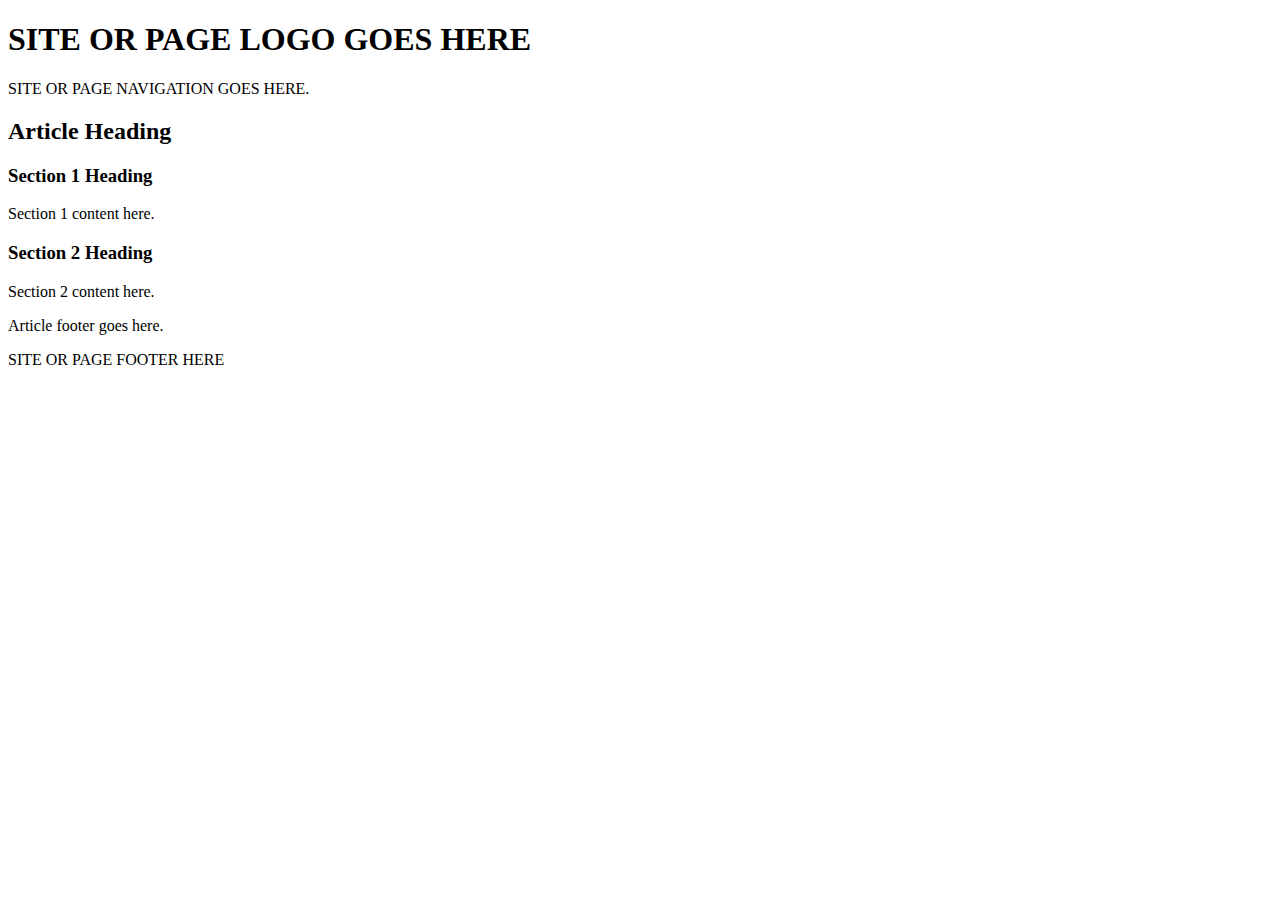
==== html/index.html @ fce9d47e "add note for basic html syntax" ====
<!doctype html> 
<html lang="en">
	<head> 
		<meta charset="utf-8"> 
		<title>Semantic Example</title> 
	</head> 
	
	<body> 
		<header> 
			<h1>
				SITE OR PAGE LOGO GOES HERE
			</h1> 
		</header> 
		<nav> 
			SITE OR PAGE NAVIGATION GOES HERE.
		</nav> 
		<article> 
			<header> 
				<h2>Article Heading</h2> 
			</header> 
			
			<section> 
				<header> 
					<h3>Section 1 Heading</h3> 
				</header> 
				
				<p>Section 1 content here.</p> 
			</section> 
			
			<section> 
				<header> 
					<h3>Section 2 Heading</h3> 
				</header> 
				
				<p>Section 2 content here.</p> 
			</section> 
			
			<footer>
				<p>Article footer goes here.</p> 
			</footer> 
		</article> 
		<footer> 
			SITE OR PAGE FOOTER HERE 
		</footer> 
	</body> 
</html>
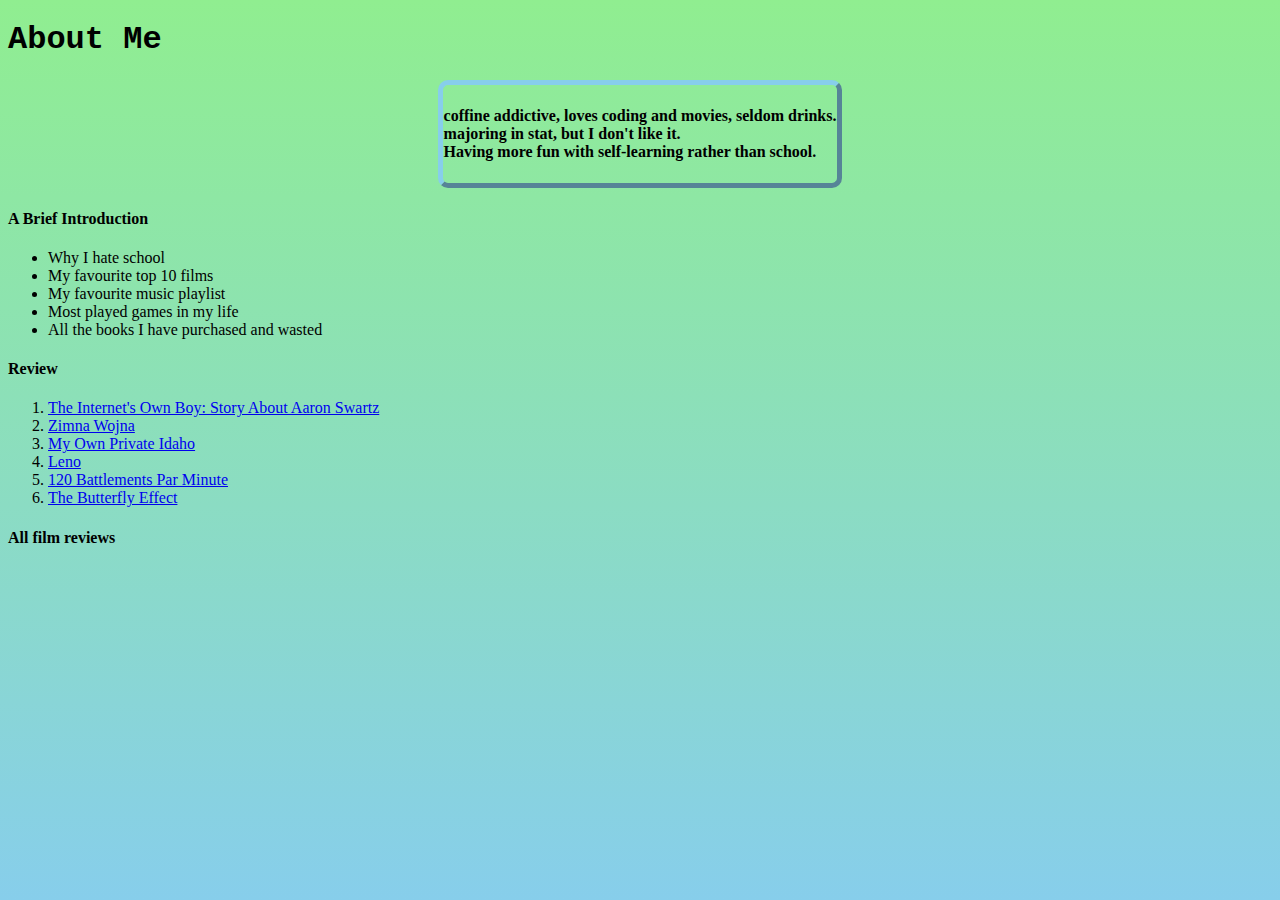
==== commit 874cf79f: "add note for base in html" ====
--- a/html/index.html
+++ b/html/index.html
@@ -1,46 +1,80 @@
-<!doctype html> 
-<html lang="en">
-	<head> 
-		<meta charset="utf-8"> 
-		<title>Semantic Example</title> 
-	</head> 
+<!DOCTYPE html>
+<html>
+	<head lang="en">
+		<meta charset="utf-8">
+		<title> Blog </title>
+		<link rel = "stylesheet" href = "style.css" />
+	</head>
 	
-	<body> 
-		<header> 
-			<h1>
-				SITE OR PAGE LOGO GOES HERE
-			</h1> 
-		</header> 
-		<nav> 
-			SITE OR PAGE NAVIGATION GOES HERE.
-		</nav> 
-		<article> 
-			<header> 
-				<h2>Article Heading</h2> 
-			</header> 
-			
-			<section> 
-				<header> 
-					<h3>Section 1 Heading</h3> 
-				</header> 
+	<body>
+		<h1 id = "me"> About Me </h1>
+		<section class="introduction"> 
+			<h4> 
+				<p> 
+					coffine addictive, loves coding and movies, seldom drinks. <br>
+					majoring in stat, but I don't like it. <br>
+					Having more fun with self-learning rather than school. <br>
+				</p>
 				
-				<p>Section 1 content here.</p> 
-			</section> 
-			
-			<section> 
-				<header> 
-					<h3>Section 2 Heading</h3> 
-				</header> 
+			</h4>
+		</section>
+		
+		<section>
+			<h4> A Brief Introduction </h4>
+			<ul>
+				<li> Why I hate school </li>
+				<li> My favourite top 10 films </li>
+				<li> My favourite music playlist </li>
+				<li> Most played games in my life </li>
+				<li> All the books I have purchased and wasted </li>
 				
-				<p>Section 2 content here.</p> 
-			</section> 
-			
-			<footer>
-				<p>Article footer goes here.</p> 
-			</footer> 
-		</article> 
-		<footer> 
-			SITE OR PAGE FOOTER HERE 
-		</footer> 
-	</body> 
-</html>
+			</ul>
+		</section>
+
+		<section>
+			<h4> Review </h4>
+			<ol>
+				<li>
+					<a target = "_blank" href = "AaronSwartz.html">
+						The Internet's Own Boy: Story About Aaron Swartz
+					</a> 
+				</li>
+
+				<li> 
+					<a target = "_blank" href = "AaronSwartz.html">
+						Zimna Wojna 
+					</a> 
+				</li>
+
+				<li> 
+					<a target ="_blank" href = "AaronSwartz.html">
+						My Own Private Idaho 
+					</a> 
+				</li>
+
+				<li> 
+					<a target ="_blank" href = "AaronSwartz.html">
+						Leno
+					</a>
+				</li>
+
+				<li> 
+					<a target ="_blank" href = "AaronSwartz.html">
+						120 Battlements Par Minute 
+					</a> 
+				</li>
+
+				<li> 
+					<a target ="_blank" href = "AaronSwartz.html">
+						The Butterfly Effect
+					</a> 
+				</li>
+
+			</ol>
+		</section>
+
+		<div class = "filmDatabase">
+			<h4> All film reviews </h4>
+		</div>
+	</body>
+</html>--- a/html/style.css
+++ b/html/style.css
@@ -0,0 +1,35 @@
+
+body{
+    background: linear-gradient(to top,skyblue, lightgreen);
+    background-repeat: no-repeat;
+    background-attachment: fixed;
+}
+
+.introduction{
+    border-style:outset;
+    border-width: 5px;
+    border-radius: 10px;
+    border-color: skyblue;
+    padding:1px;
+    width:fit-content;
+    height: fit-content;
+    /*
+    margin-top:50px;
+    margin-left:50px;
+    margin-bottom:50px;
+    margin-right:50px;
+    */
+    margin-left:auto; /*push to right */
+    margin-right:auto /* both auto push to mid*/ 
+}   
+
+h1{
+    font-family: 'Courier New', Courier, monospace;
+    /*
+    border-top-style:dotted;
+    border-bottom-style: dotted;
+    border-left-style:double;
+    border-left-width: 10px;
+    border-left-color: silver
+    */
+}